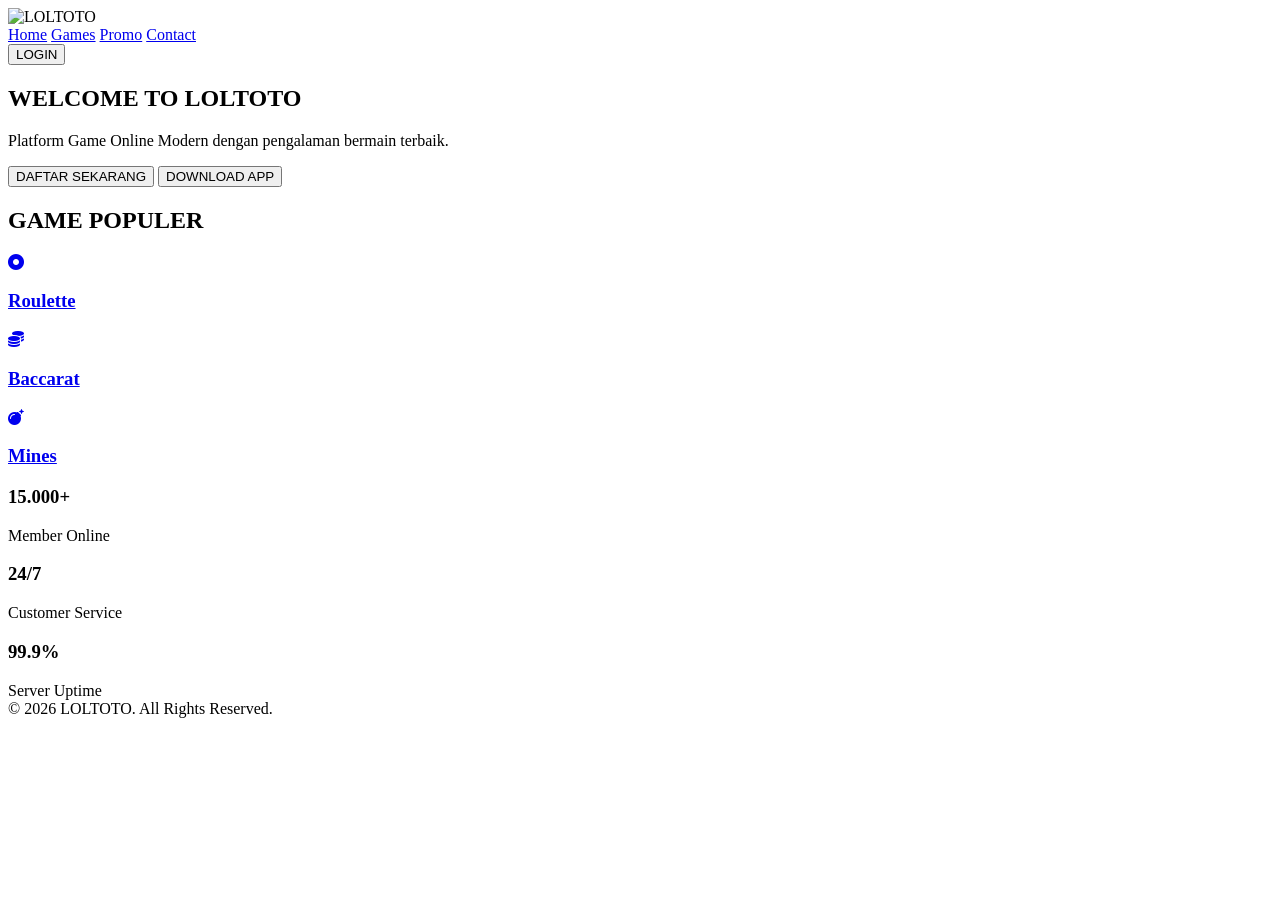
==== index.html @ e2b23d4f "Create index.html" ====
<!DOCTYPE html>
<html lang="id">
<head>
<meta charset="UTF-8">
<meta name="viewport" content="width=device-width, initial-scale=1.0">
<title>LOLTOTO - Situs Game Online</title>
<link rel="stylesheet" href="style.css">
<link href="https://cdnjs.cloudflare.com/ajax/libs/font-awesome/6.5.1/css/all.min.css" rel="stylesheet">
</head>
<body>

<header>
    <div class="logo-box">
        <img src="https://i.ibb.co/9kwxLB1K/image.png" alt="LOLTOTO">
    </div>

    <div class="menu">
        <a href="#home">Home</a>
        <a href="#games">Games</a>
        <a href="#promo">Promo</a>
        <a href="#contact">Contact</a>
    </div>

    <button class="login-btn">LOGIN</button>
</header>

<section class="hero">
    <div class="overlay"></div>

    <div class="hero-content">
        <h1>WELCOME TO LOLTOTO</h1>
        <p>Platform Game Online Modern dengan pengalaman bermain terbaik.</p>

        <div class="hero-btns">
            <button class="register-btn">DAFTAR SEKARANG</button>
            <button class="download-btn">DOWNLOAD APP</button>
        </div>
    </div>
</section>

<section id="games" class="games">

    <h2>GAME POPULER</h2>

    <div class="game-grid">

        <a href="roulette.html" class="game-card">
            <i class="fas fa-circle-dot"></i>
            <h3>Roulette</h3>
        </a>

        <a href="baccarat.html" class="game-card">
            <i class="fas fa-coins"></i>
            <h3>Baccarat</h3>
        </a>

        <a href="mines.html" class="game-card">
            <i class="fas fa-bomb"></i>
            <h3>Mines</h3>
        </a>

    </div>

</section>

<section class="stats">

    <div class="stat">
        <h3>15.000+</h3>
        <span>Member Online</span>
    </div>

    <div class="stat">
        <h3>24/7</h3>
        <span>Customer Service</span>
    </div>

    <div class="stat">
        <h3>99.9%</h3>
        <span>Server Uptime</span>
    </div>

</section>

<footer>
    © 2026 LOLTOTO. All Rights Reserved.
</footer>

<script src="script.js"></script>
</body>
</html>
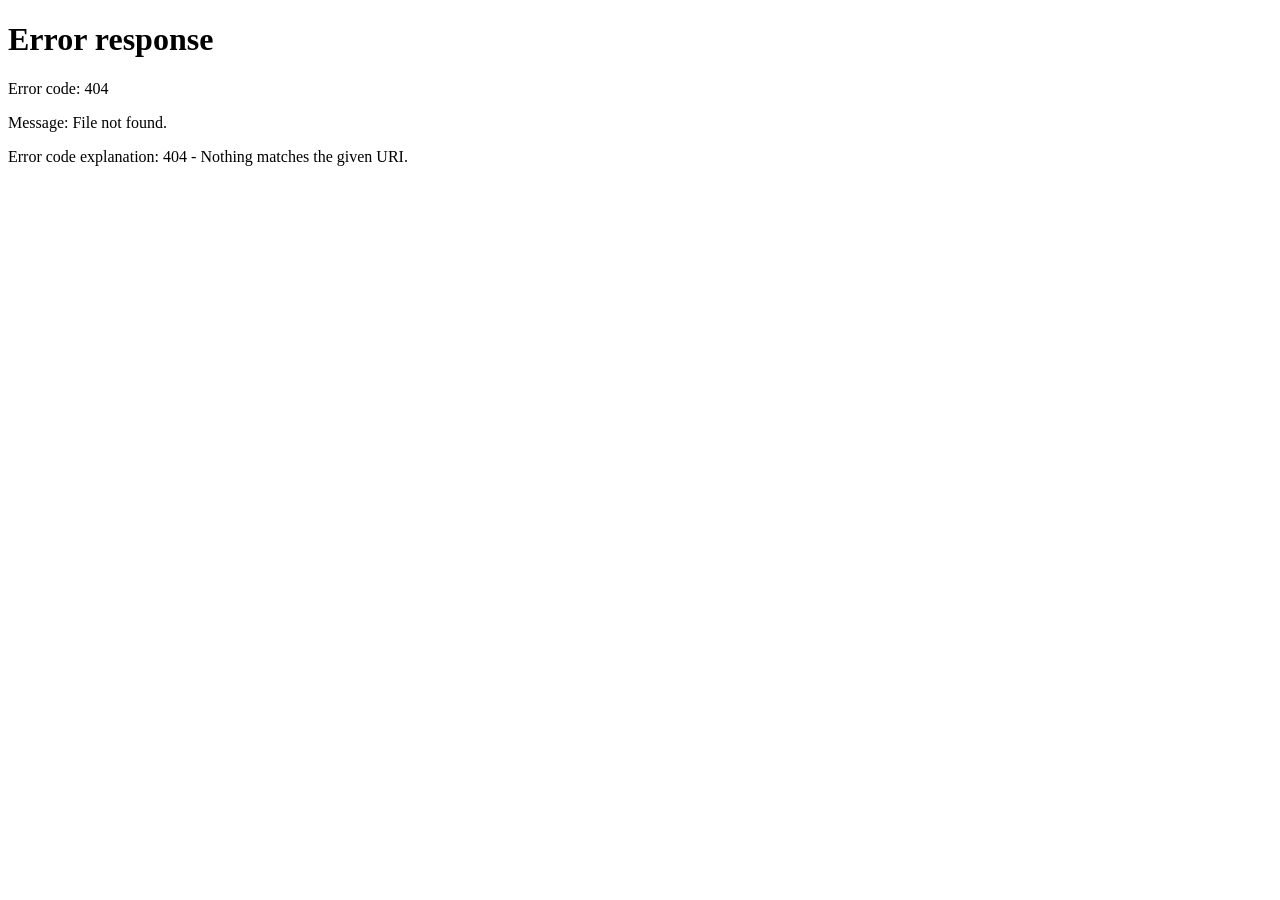
==== commit 3da7069e: "Update index.html" ====
--- a/index.html
+++ b/index.html
@@ -1,91 +1,362 @@
 <!DOCTYPE html>
 <html lang="id">
+
 <head>
+
 <meta charset="UTF-8">
 <meta name="viewport" content="width=device-width, initial-scale=1.0">
-<title>LOLTOTO - Situs Game Online</title>
+
+<title>LOLTOTO | Dashboard</title>
+
 <link rel="stylesheet" href="style.css">
+
 <link href="https://cdnjs.cloudflare.com/ajax/libs/font-awesome/6.5.1/css/all.min.css" rel="stylesheet">
+
 </head>
+
 <body>
 
-<header>
-    <div class="logo-box">
-        <img src="https://i.ibb.co/9kwxLB1K/image.png" alt="LOLTOTO">
-    </div>
-
-    <div class="menu">
-        <a href="#home">Home</a>
-        <a href="#games">Games</a>
-        <a href="#promo">Promo</a>
-        <a href="#contact">Contact</a>
-    </div>
-
-    <button class="login-btn">LOGIN</button>
+<script>
+
+const user =
+JSON.parse(localStorage.getItem("user"));
+
+if(!user){
+
+window.location.href="login.html";
+
+}
+
+</script>
+
+<header class="header">
+
+<div class="logo-area">
+
+<img
+src="https://i.ibb.co/9kwxLB1K/image.png"
+class="logo"
+alt="LOLTOTO">
+
+</div>
+
+<div class="user-panel">
+
+<div class="user-info">
+
+<div id="usernameDisplay">
+Loading...
+</div>
+
+<div id="saldoDisplay">
+Rp 0
+</div>
+
+</div>
+
+<button
+class="logout-btn"
+onclick="logout()">
+
+Logout
+
+</button>
+
+</div>
+
 </header>
 
+<div class="running-text">
+
+<marquee>
+
+🎉 Selamat datang di LOLTOTO • Bonus Member Baru • Dashboard Realtime • Deposit & Withdraw Tercatat Otomatis
+
+</marquee>
+
+</div>
+
 <section class="hero">
-    <div class="overlay"></div>
-
-    <div class="hero-content">
-        <h1>WELCOME TO LOLTOTO</h1>
-        <p>Platform Game Online Modern dengan pengalaman bermain terbaik.</p>
-
-        <div class="hero-btns">
-            <button class="register-btn">DAFTAR SEKARANG</button>
-            <button class="download-btn">DOWNLOAD APP</button>
-        </div>
-    </div>
+
+<div class="hero-overlay"></div>
+
+<div class="hero-content">
+
+<h1>LOLTOTO</h1>
+
+<p>
+Platform Game Demo Modern dengan Google Sheet Realtime
+</p>
+
+<div class="hero-buttons">
+
+<button onclick="openDeposit()">
+
+<i class="fas fa-wallet"></i>
+
+Deposit
+
+</button>
+
+<button onclick="openWithdraw()">
+
+<i class="fas fa-money-bill-wave"></i>
+
+Withdraw
+
+</button>
+
+</div>
+
+</div>
+
 </section>
 
-<section id="games" class="games">
-
-    <h2>GAME POPULER</h2>
-
-    <div class="game-grid">
-
-        <a href="roulette.html" class="game-card">
-            <i class="fas fa-circle-dot"></i>
-            <h3>Roulette</h3>
-        </a>
-
-        <a href="baccarat.html" class="game-card">
-            <i class="fas fa-coins"></i>
-            <h3>Baccarat</h3>
-        </a>
-
-        <a href="mines.html" class="game-card">
-            <i class="fas fa-bomb"></i>
-            <h3>Mines</h3>
-        </a>
-
-    </div>
+<section class="promo">
+
+<div class="promo-card">
+<h3>🎁 BONUS MEMBER BARU</h3>
+<p>100% hingga Rp 1.000.000</p>
+</div>
+
+<div class="promo-card">
+<h3>💎 CASHBACK HARIAN</h3>
+<p>5% Setiap Hari</p>
+</div>
+
+<div class="promo-card">
+<h3>🚀 REFERRAL BONUS</h3>
+<p>Komisi Tanpa Batas</p>
+</div>
 
 </section>
 
+<section class="games">
+
+<h2>GAME POPULER</h2>
+
+<div class="game-grid">
+
+<a href="mines.html" class="game-card">
+
+<i class="fas fa-bomb"></i>
+
+<h3>MINES</h3>
+
+<span>Main Sekarang</span>
+
+</a>
+
+<a href="roulette.html" class="game-card">
+
+<i class="fas fa-circle-dot"></i>
+
+<h3>ROULETTE</h3>
+
+<span>Main Sekarang</span>
+
+</a>
+
+<a href="baccarat.html" class="game-card">
+
+<i class="fas fa-coins"></i>
+
+<h3>BACCARAT</h3>
+
+<span>Main Sekarang</span>
+
+</a>
+
+</div>
+
+</section>
+
 <section class="stats">
 
-    <div class="stat">
-        <h3>15.000+</h3>
-        <span>Member Online</span>
-    </div>
-
-    <div class="stat">
-        <h3>24/7</h3>
-        <span>Customer Service</span>
-    </div>
-
-    <div class="stat">
-        <h3>99.9%</h3>
-        <span>Server Uptime</span>
-    </div>
+<div class="stat-card">
+<h2>15K+</h2>
+<span>Member Online</span>
+</div>
+
+<div class="stat-card">
+<h2>24/7</h2>
+<span>Support</span>
+</div>
+
+<div class="stat-card">
+<h2>99.9%</h2>
+<span>Uptime</span>
+</div>
+
+<div class="stat-card">
+<h2>Realtime</h2>
+<span>Google Sheet</span>
+</div>
 
 </section>
 
+<!-- DEPOSIT -->
+
+<div id="depositModal" class="modal">
+
+<div class="modal-content">
+
+<span class="close-btn"
+onclick="closeDeposit()">
+✕
+</span>
+
+<h2>Deposit</h2>
+
+<input
+type="number"
+id="depositAmount"
+placeholder="Masukkan Nominal">
+
+<button onclick="deposit()">
+
+Kirim Deposit
+
+</button>
+
+</div>
+
+</div>
+
+<!-- WITHDRAW -->
+
+<div id="withdrawModal" class="modal">
+
+<div class="modal-content">
+
+<span class="close-btn"
+onclick="closeWithdraw()">
+✕
+</span>
+
+<h2>Withdraw</h2>
+
+<input
+type="number"
+id="withdrawAmount"
+placeholder="Masukkan Nominal">
+
+<button onclick="withdraw()">
+
+Kirim Withdraw
+
+</button>
+
+</div>
+
+</div>
+
 <footer>
-    © 2026 LOLTOTO. All Rights Reserved.
+
+© 2026 LOLTOTO
+
 </footer>
 
 <script src="script.js"></script>
+
+<script>
+
+window.onload = async function(){
+
+loadUser();
+
+refreshBalance();
+
+try{
+
+const user =
+JSON.parse(
+localStorage.getItem("user")
+);
+
+if(user){
+
+await fetch(API_URL,{
+method:"POST",
+headers:{
+"Content-Type":"application/json"
+},
+body:JSON.stringify({
+
+action:"visit",
+
+username:user.username,
+
+page:"Dashboard"
+
+})
+});
+
+}
+
+}catch(e){
+
+console.log(e);
+
+}
+
+};
+
+function openDeposit(){
+
+document
+.getElementById("depositModal")
+.style.display="flex";
+
+}
+
+function closeDeposit(){
+
+document
+.getElementById("depositModal")
+.style.display="none";
+
+}
+
+function openWithdraw(){
+
+document
+.getElementById("withdrawModal")
+.style.display="flex";
+
+}
+
+function closeWithdraw(){
+
+document
+.getElementById("withdrawModal")
+.style.display="none";
+
+}
+
+window.onclick=function(e){
+
+if(
+e.target==
+document.getElementById("depositModal")
+){
+
+closeDeposit();
+
+}
+
+if(
+e.target==
+document.getElementById("withdrawModal")
+){
+
+closeWithdraw();
+
+}
+
+}
+
+</script>
+
 </body>
 </html>
--- a/style.css
+++ b/style.css
@@ -0,0 +1,189 @@
+*{
+margin:0;
+padding:0;
+box-sizing:border-box;
+font-family:'Segoe UI',sans-serif;
+}
+
+body{
+background:#0b0f1d;
+color:white;
+}
+
+header{
+display:flex;
+justify-content:space-between;
+align-items:center;
+padding:15px 50px;
+background:#101728;
+position:sticky;
+top:0;
+z-index:999;
+}
+
+.logo-box img{
+height:60px;
+}
+
+.menu{
+display:flex;
+gap:25px;
+}
+
+.menu a{
+text-decoration:none;
+color:white;
+font-weight:600;
+transition:.3s;
+}
+
+.menu a:hover{
+color:#ffd700;
+}
+
+.login-btn{
+background:linear-gradient(45deg,#ffd700,#ff9800);
+border:none;
+padding:12px 25px;
+border-radius:10px;
+font-weight:bold;
+cursor:pointer;
+}
+
+.hero{
+height:80vh;
+background:url('https://images.unsplash.com/photo-1511512578047-dfb367046420?w=1920') center/cover;
+position:relative;
+display:flex;
+justify-content:center;
+align-items:center;
+}
+
+.overlay{
+position:absolute;
+width:100%;
+height:100%;
+background:rgba(0,0,0,.65);
+}
+
+.hero-content{
+position:relative;
+text-align:center;
+z-index:2;
+}
+
+.hero h1{
+font-size:70px;
+color:#ffd700;
+margin-bottom:15px;
+}
+
+.hero p{
+font-size:20px;
+margin-bottom:25px;
+}
+
+.hero-btns{
+display:flex;
+gap:15px;
+justify-content:center;
+}
+
+.hero-btns button{
+padding:15px 30px;
+border:none;
+border-radius:10px;
+cursor:pointer;
+font-weight:bold;
+}
+
+.register-btn{
+background:#ffd700;
+}
+
+.download-btn{
+background:#1f2937;
+color:white;
+}
+
+.games{
+padding:80px 50px;
+}
+
+.games h2{
+text-align:center;
+margin-bottom:40px;
+font-size:40px;
+}
+
+.game-grid{
+display:grid;
+grid-template-columns:repeat(auto-fit,minmax(250px,1fr));
+gap:25px;
+}
+
+.game-card{
+background:#121a2d;
+padding:40px;
+text-align:center;
+border-radius:20px;
+text-decoration:none;
+color:white;
+transition:.3s;
+}
+
+.game-card:hover{
+transform:translateY(-10px);
+box-shadow:0 0 25px #ffd700;
+}
+
+.game-card i{
+font-size:50px;
+margin-bottom:20px;
+color:#ffd700;
+}
+
+.stats{
+display:flex;
+justify-content:center;
+gap:60px;
+padding:50px;
+background:#101728;
+}
+
+.stat{
+text-align:center;
+}
+
+.stat h3{
+color:#ffd700;
+font-size:35px;
+}
+
+footer{
+padding:20px;
+text-align:center;
+background:#080b15;
+}
+
+@media(max-width:768px){
+
+header{
+padding:15px;
+flex-direction:column;
+gap:15px;
+}
+
+.menu{
+flex-wrap:wrap;
+justify-content:center;
+}
+
+.hero h1{
+font-size:40px;
+}
+
+.stats{
+flex-direction:column;
+}
+}
